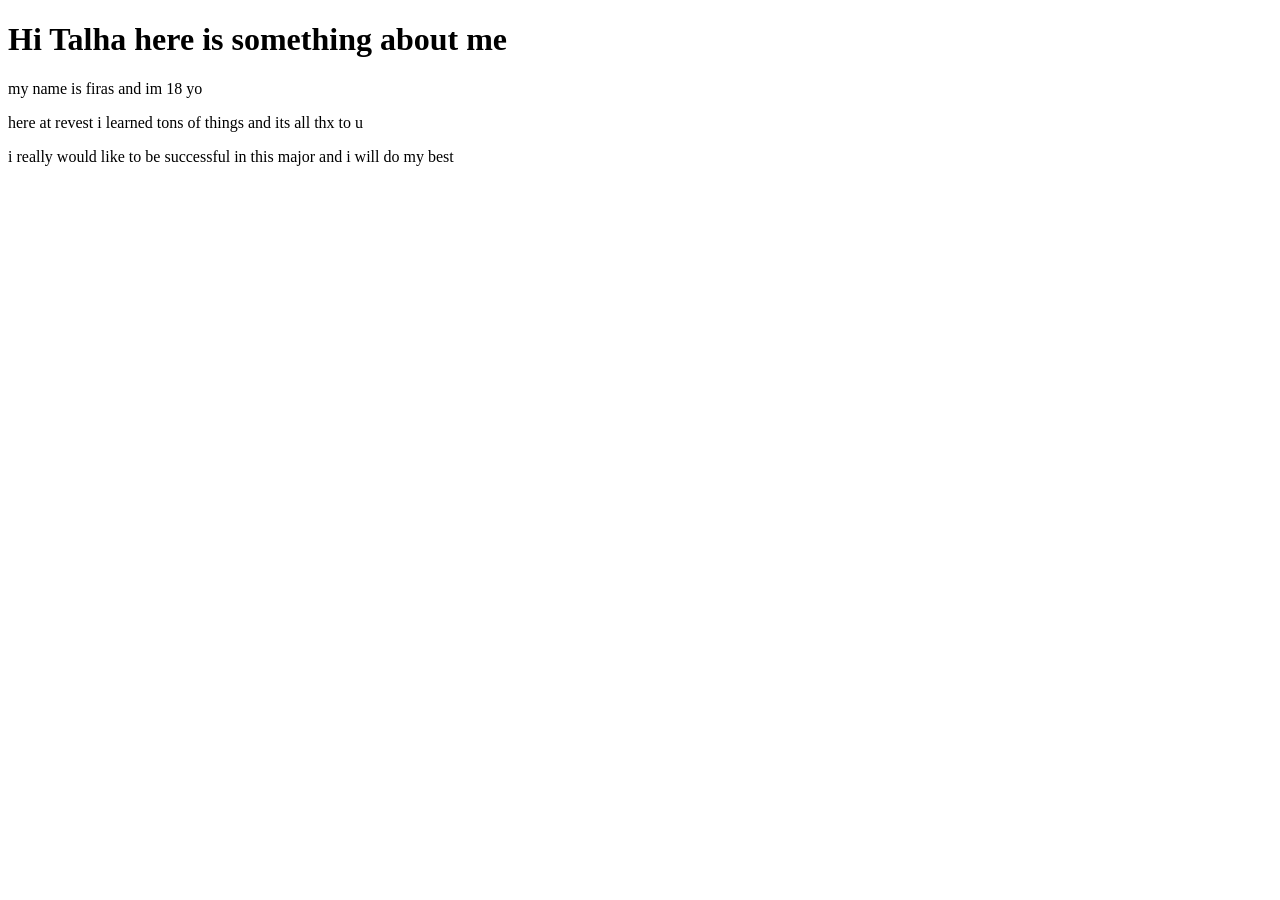
==== talha.html @ 9b724918 "learning about href and how to use it" ====
<!DOCTYPE html>
<html lang="en">
<head>
    <meta charset="UTF-8">
    <meta name="viewport" content="width=device-width, initial-scale=1.0">
    <title>Document</title>
</head>
<body>
    <h1> Hi Talha here is something about me</h1>
    <p> my name is firas and im 18 yo </p>
    <p> here at revest i learned tons of things and its all thx to u</p>
    <p> i really would like to be successful in this major and i will do my best </p>
</body>
</html>
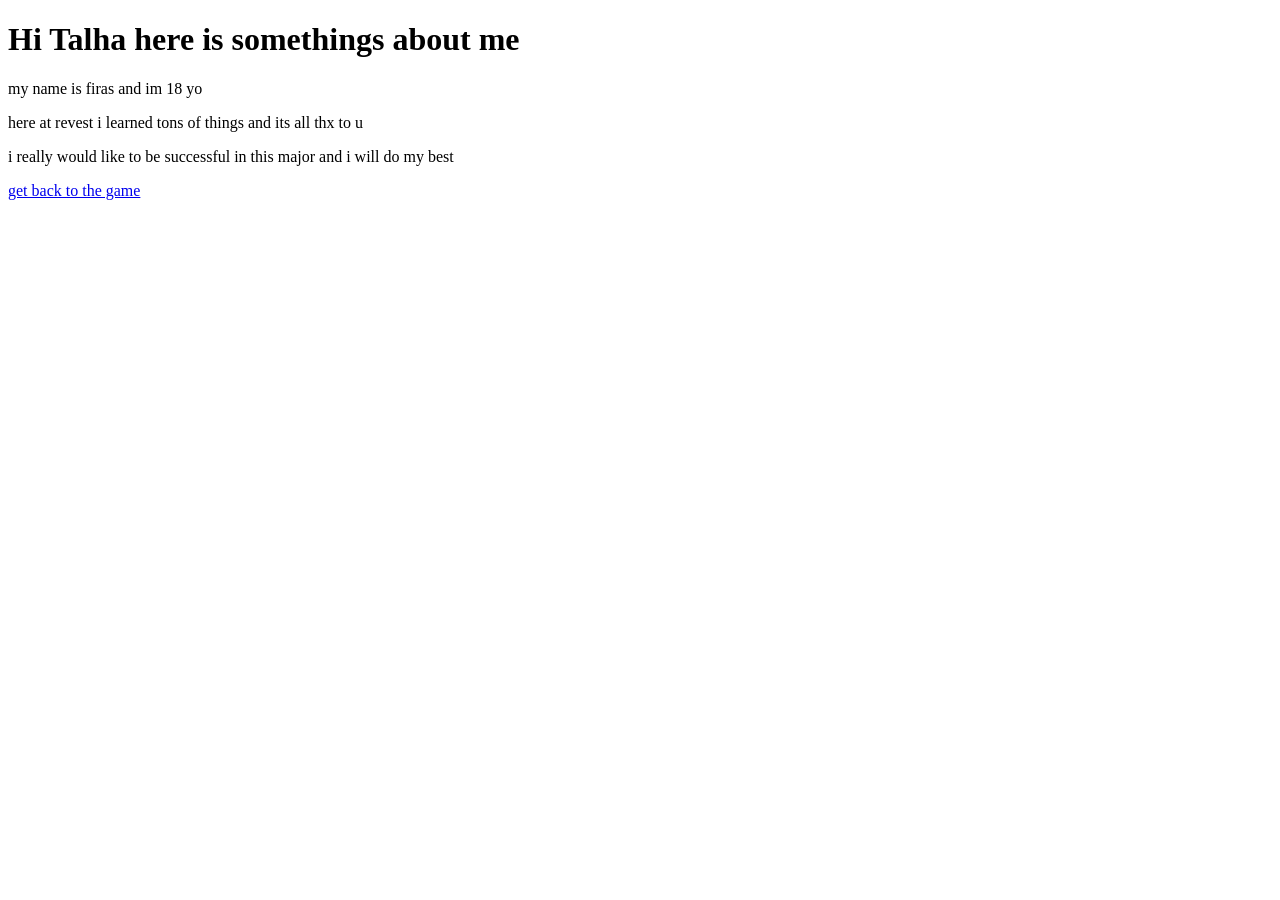
==== commit 7f721a2c: "talha" ====
--- a/talha.html
+++ b/talha.html
@@ -6,9 +6,10 @@
     <title>Document</title>
 </head>
 <body>
-    <h1> Hi Talha here is something about me</h1>
+    <h1> Hi Talha here is somethings about me</h1>
     <p> my name is firas and im 18 yo </p>
     <p> here at revest i learned tons of things and its all thx to u</p>
     <p> i really would like to be successful in this major and i will do my best </p>
+    <a href= " index.html " >get back to the game</a>
 </body>
 </html>
